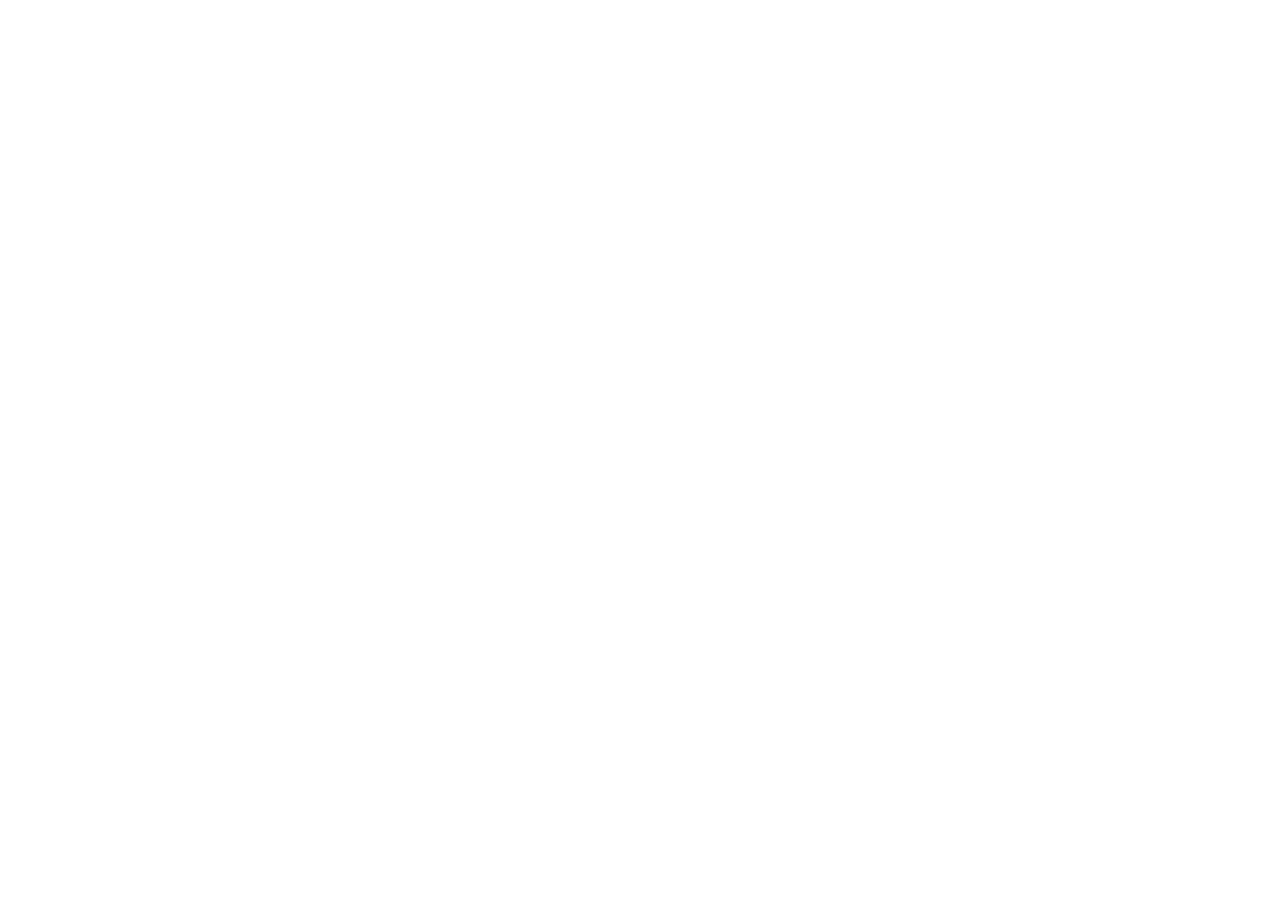
==== index.html @ 45d8011b "initial commit" ====
<!DOCTYPE html>
<html lang="en">
<head>
    <meta charset="UTF-8">
    <meta name="viewport" content="width=device-width, initial-scale=1.0">
    <title>Document</title>
</head>
<body>
    
</body>
</html>
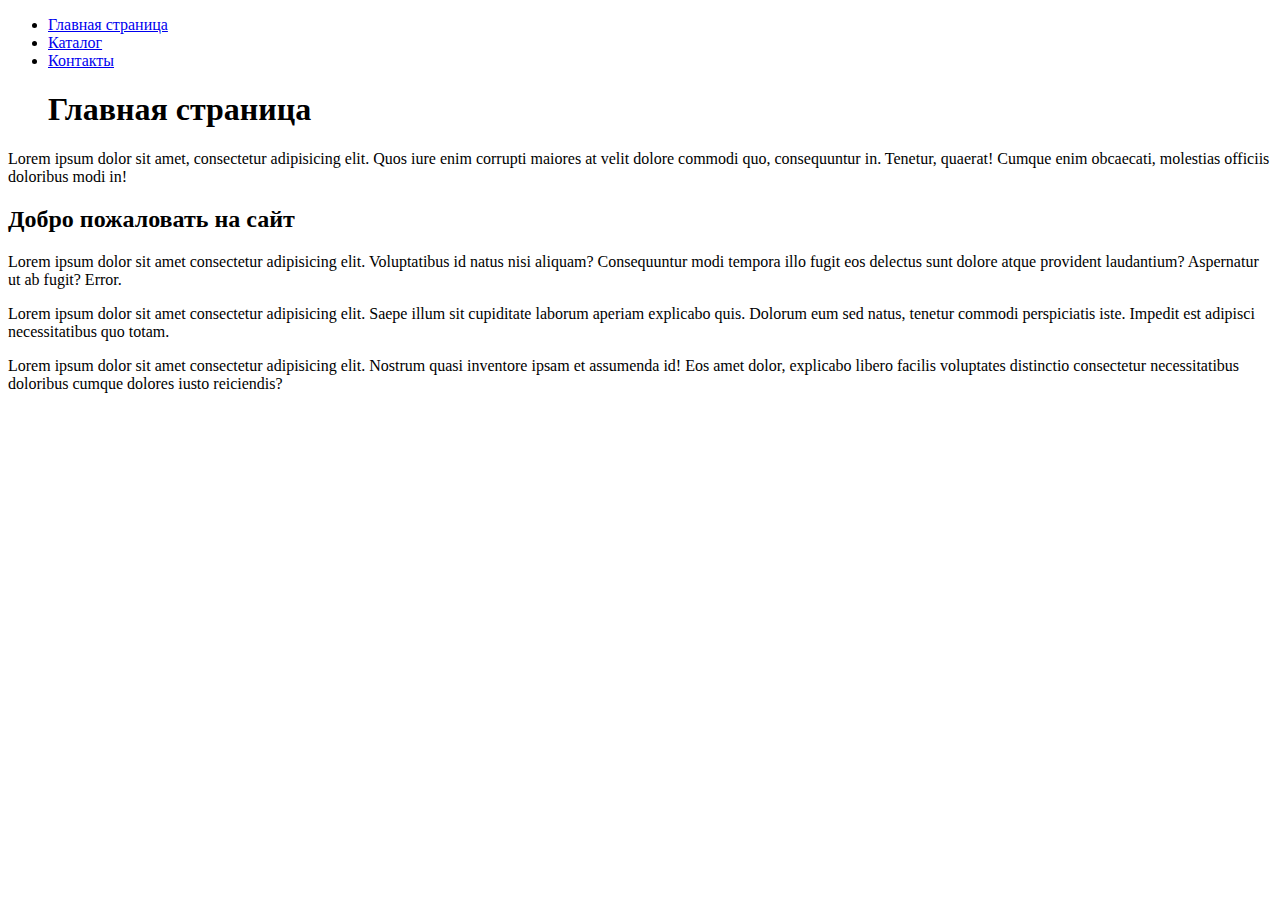
==== commit 1841d648: "first task complete" ====
--- a/index.html
+++ b/index.html
@@ -1,11 +1,38 @@
 <!DOCTYPE html>
 <html lang="en">
-<head>
-    <meta charset="UTF-8">
-    <meta name="viewport" content="width=device-width, initial-scale=1.0">
-    <title>Document</title>
-</head>
-<body>
-    
-</body>
-</html>+  <head>
+    <meta charset="UTF-8" />
+    <meta name="viewport" content="width=device-width, initial-scale=1.0" />
+    <title>Домашнее задание №1</title>
+  </head>
+  <body>
+    <ul>
+      <li><a href="#top">Главная страница</a></li>
+      <li><a href="catalog/catalog.html">Каталог</a></li>
+      <li><a href="#contacts">Контакты</a></li>
+      <h1>Главная страница</h1>
+    </ul>
+    <p>
+      Lorem ipsum dolor sit amet, consectetur adipisicing elit. Quos iure enim
+      corrupti maiores at velit dolore commodi quo, consequuntur in. Tenetur,
+      quaerat! Cumque enim obcaecati, molestias officiis doloribus modi in!
+    </p>
+    <h2>Добро пожаловать на сайт</h2>
+    <p>
+      Lorem ipsum dolor sit amet consectetur adipisicing elit. Voluptatibus id
+      natus nisi aliquam? Consequuntur modi tempora illo fugit eos delectus sunt
+      dolore atque provident laudantium? Aspernatur ut ab fugit? Error.
+    </p>
+    <p>
+      Lorem ipsum dolor sit amet consectetur adipisicing elit. Saepe illum sit
+      cupiditate laborum aperiam explicabo quis. Dolorum eum sed natus, tenetur
+      commodi perspiciatis iste. Impedit est adipisci necessitatibus quo totam.
+    </p>
+    <p>
+      Lorem ipsum dolor sit amet consectetur adipisicing elit. Nostrum quasi
+      inventore ipsam et assumenda id! Eos amet dolor, explicabo libero facilis
+      voluptates distinctio consectetur necessitatibus doloribus cumque dolores
+      iusto reiciendis?
+    </p>
+  </body>
+</html>
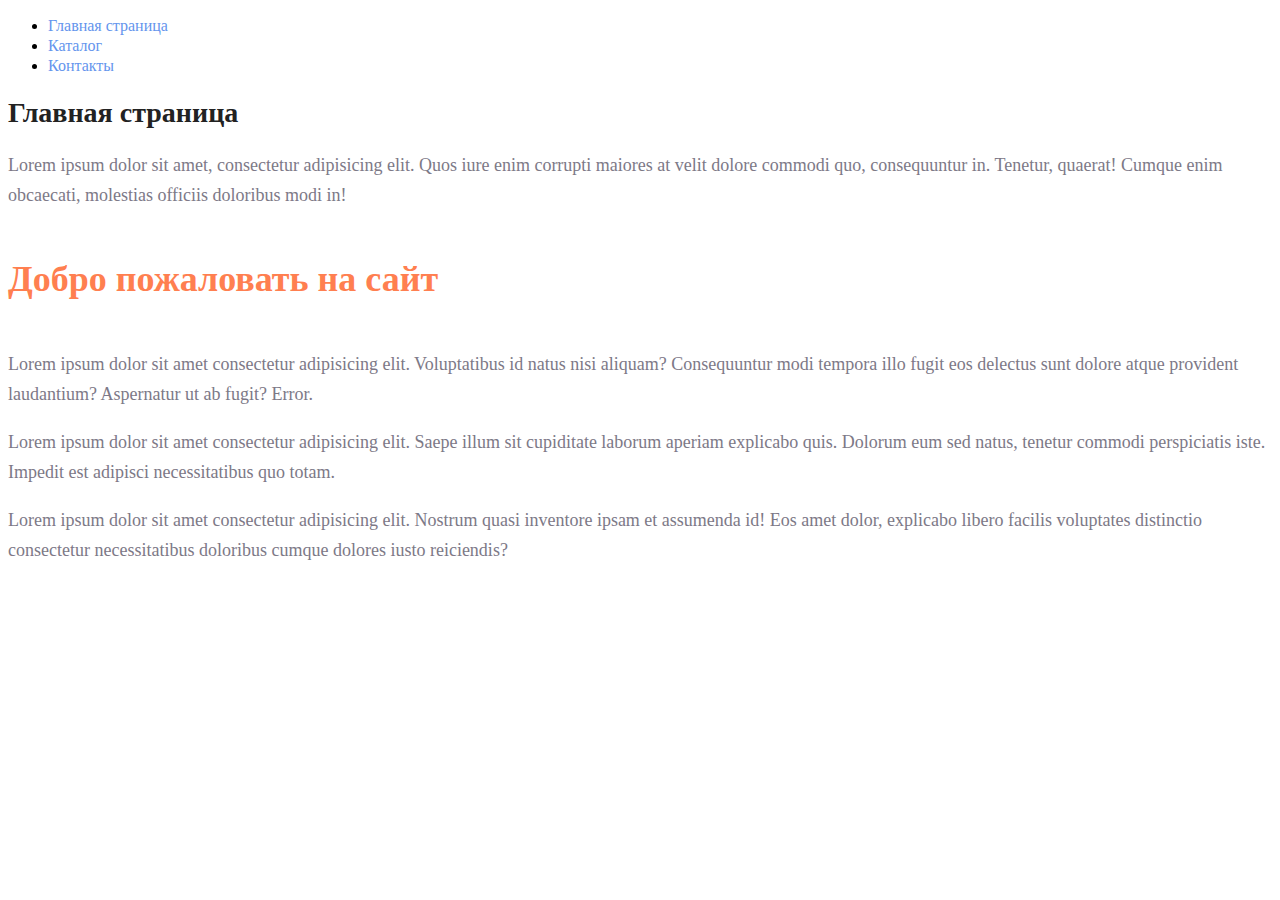
==== commit ef16a1ce: "second task completed" ====
--- a/index.html
+++ b/index.html
@@ -4,31 +4,32 @@
     <meta charset="UTF-8" />
     <meta name="viewport" content="width=device-width, initial-scale=1.0" />
     <title>Домашнее задание №1</title>
+    <link rel="stylesheet" href="style.css" />
   </head>
   <body>
     <ul>
-      <li><a href="#top">Главная страница</a></li>
-      <li><a href="catalog/catalog.html">Каталог</a></li>
-      <li><a href="#contacts">Контакты</a></li>
-      <h1>Главная страница</h1>
+      <li><a class="menu" href="#top">Главная страница</a></li>
+      <li><a class="menu" href="catalog/catalog.html">Каталог</a></li>
+      <li><a class="menu" href="#contacts">Контакты</a></li>
     </ul>
-    <p>
+    <h1 class="h1_heads">Главная страница</h1>
+    <p class="text">
       Lorem ipsum dolor sit amet, consectetur adipisicing elit. Quos iure enim
       corrupti maiores at velit dolore commodi quo, consequuntur in. Tenetur,
       quaerat! Cumque enim obcaecati, molestias officiis doloribus modi in!
     </p>
-    <h2>Добро пожаловать на сайт</h2>
-    <p>
+    <h2 class="h2_heads">Добро пожаловать на сайт</h2>
+    <p class="text">
       Lorem ipsum dolor sit amet consectetur adipisicing elit. Voluptatibus id
       natus nisi aliquam? Consequuntur modi tempora illo fugit eos delectus sunt
       dolore atque provident laudantium? Aspernatur ut ab fugit? Error.
     </p>
-    <p>
+    <p class="text">
       Lorem ipsum dolor sit amet consectetur adipisicing elit. Saepe illum sit
       cupiditate laborum aperiam explicabo quis. Dolorum eum sed natus, tenetur
       commodi perspiciatis iste. Impedit est adipisci necessitatibus quo totam.
     </p>
-    <p>
+    <p class="text">
       Lorem ipsum dolor sit amet consectetur adipisicing elit. Nostrum quasi
       inventore ipsam et assumenda id! Eos amet dolor, explicabo libero facilis
       voluptates distinctio consectetur necessitatibus doloribus cumque dolores
--- a/style.css
+++ b/style.css
@@ -0,0 +1,35 @@
+a {
+  text-decoration: none;
+}
+.menu {
+  color: cornflowerblue;
+  font-size: 16px;
+  line-height: 20px;
+}
+
+.description {
+  resize: none;
+}
+
+.h1_heads {
+  color: #222222;
+  font-size: 28px;
+  line-height: 36px;
+  font-weight: bold;
+}
+
+.text {
+  font-style: normal;
+  font-weight: 300;
+  font-size: 18px;
+  line-height: 30px;
+  color: #7D7987;
+}
+
+.h2_heads {
+  color: coral;
+  font-style: normal;
+  font-weight: 700;
+  font-size: 36px;
+  line-height: 80px;
+}